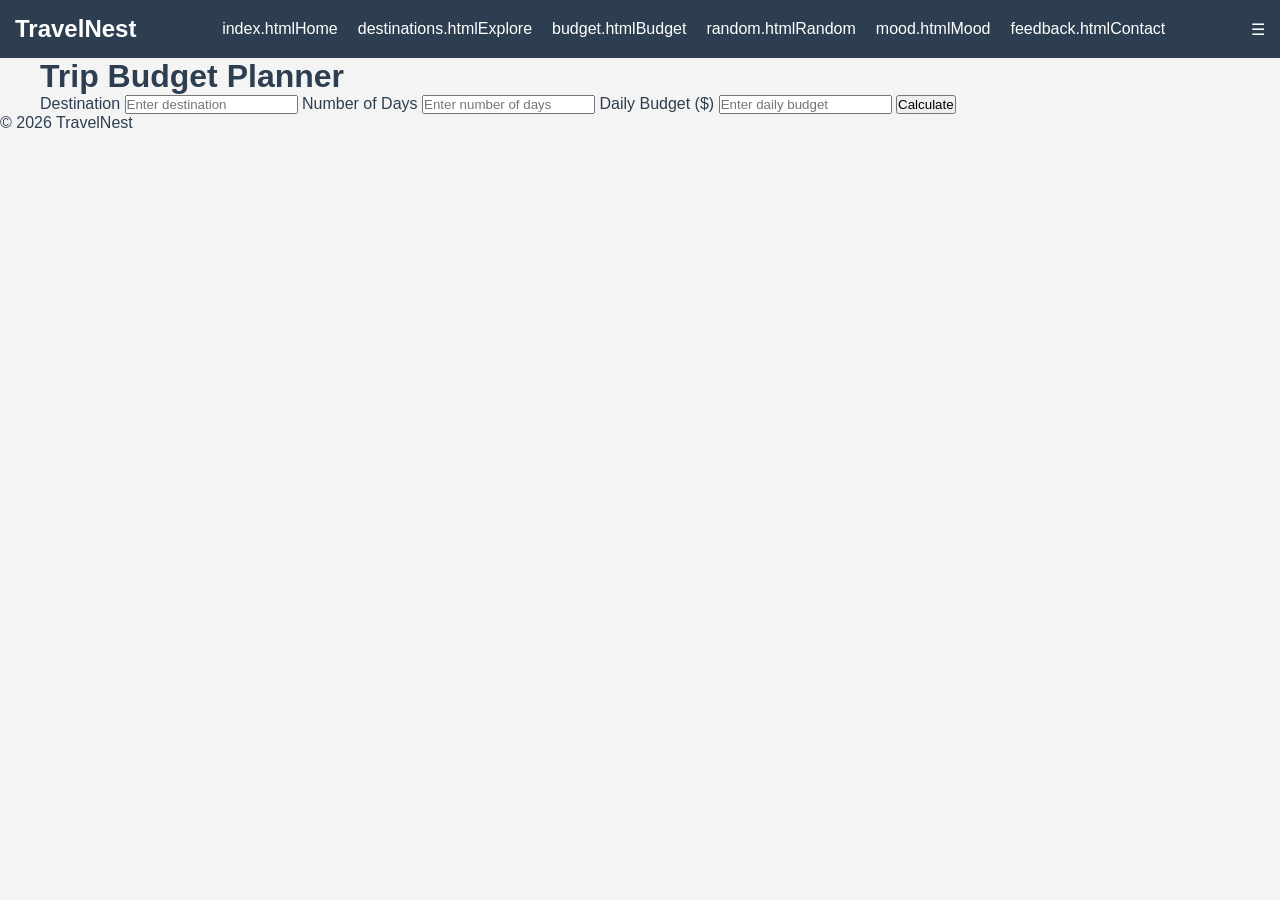
==== budget.html @ 4768c54e "Add files via upload" ====
<!DOCTYPE html>
<html lang="en">
<head>
    <meta charset="UTF-8">
    <meta name="viewport" content="width=device-width, initial-scale=1.0">
    <title>TravelNest</title>

    <link rel="stylesheet" href="css/style.css">
    <link rel="icon" href="images/icon.png">
    <link rel="manifest" href="manifest.json">
</head>


<body>

<!-- NAVBAR -->
<header>
    <nav class="navbar">
        <div class="logo">TravelNest</div>

        <ul class="nav-links">
            <li>index.htmlHome</a></li>
            <li>destinations.htmlExplore</a></li>
            <li>budget.htmlBudget</a></li>
            <li>random.htmlRandom</a></li>
            <li>mood.htmlMood</a></li>
            <li>feedback.htmlContact</a></li>
        </ul>

        <div class="hamburger">☰</div>
    </nav>
</header>

<!-- MAIN CONTENT -->
<main>

    <h1>Trip Budget Planner</h1>

    <section class="budget-form">

        <label for="destinationInput">Destination</label>
        <input type="text" id="destinationInput" placeholder="Enter destination">

        <label for="daysInput">Number of Days</label>
        <input type="number" id="daysInput" min="1" placeholder="Enter number of days">

        <label for="budgetInput">Daily Budget ($)</label>
        <input type="number" id="budgetInput" min="1" placeholder="Enter daily budget">

        <button onclick="calculateBudget()">Calculate</button>

    </section>

    <!-- RESULT -->
    <div id="resultBox"></div>

</main>

<!-- FOOTER -->
<footer>
    <p>© 2026 TravelNest</p>
</footer>

<!-- JS FILES -->
<script src="data/destinations.js"></script>
<script src="js/script.js"></script>

</body>
</html>
---- css/style.css ----
/* NAVBAR FIX */
.navbar {
    display: flex !important;
    justify-content: space-between;
    align-items: center;
    background: #2c3e50;
    padding: 15px;
    color: white;
}

.logo {
    font-size: 1.5rem;
    font-weight: bold;
}

.nav-links {
    display: flex !important;
    list-style: none;
}

.nav-links li {
    margin: 0 10px;
}

.nav-links a {
    color: white !important;
    text-decoration: none;
}

.nav-links a:hover {
    color: #3498DB;
}


.nav-links a.active {
    color: #3498DB;
}


/* GLOBAL */
* {
    margin: 0;
    padding: 0;
    box-sizing: border-box;
    transition: all 0.3s ease;
}


body {
    font-family: 'Poppins', sans-serif;
    background-color: #f4f4f4;
    color: #2c3e50;
}

main {
    max-width: 1200px;
    margin: auto;
}


/* HERO */
.hero {
    display: grid;
    grid-template-columns: 1fr 1fr;
    padding: 40px;
    align-items: center;
    gap: 30px;
}


.hero {
    animation: fadeIn 1s ease;
}

.hero img {
    width: 100%;
    border-radius: 10px;
}

.hero-text h1 {
    font-size: 2.5rem;
    margin-bottom: 10px;
}

.hero-text p {
    margin-bottom: 20px;
}

.hero-text button {
    padding: 10px 20px;
    background: #3498DB;
    color: white;
    border: none;
    cursor: pointer;
    border-radius: 5px;
}


.hero-text button:hover {
    background: #2980b9;
}


/* QUOTES */
.quotes {
    text-align: center;
    padding: 30px;
    font-size: 1.5rem;
    color: #3498DB;
}

/* DESTINATION DAY */
.destination-day {
    padding: 30px;
    text-align: center;
}

#destinationBox {
    margin-top: 20px;
    background: white;
    padding: 20px;
    border-radius: 10px;
    box-shadow: 0 4px 10px rgba(0,0,0,0.1);
}

/* NEWSLETTER */
.newsletter {
    text-align: center;
    padding: 30px;
}

.newsletter input {
    padding: 10px;
    border-radius: 5px;
    border: 1px solid #ccc;
}

.newsletter button {
    padding: 10px;
    background: #3498DB;
    color: white;
    border: none;
    border-radius: 5px;
}

/* CONTROLS */
.controls {
    display: flex;
    justify-content: center;
    gap: 10px;
    margin: 20px;
}

.controls input, .controls select {
    padding: 10px;
}

/* CARDS */
#cardContainer {
    display: grid;
    grid-template-columns: repeat(auto-fit, minmax(200px, 1fr));
    gap: 20px;
}

.card {
    background: white;
    padding: 15px;
    border-radius: 10px;
    cursor: pointer;
    box-shadow: 0 4px 10px rgba(0,0,0,0.1);
}

.card:hover {
    transform: scale(1.05);
}

.card img {
    width: 100%;
}

/* MODAL */
.modal {
    display: none;
    position: fixed;
    width: 100%;
    height: 100%;
    background: rgba(0,0,0,0.5);
}

.modal-content {
    background: white;
    margin: 10% auto;
    padding: 20px;
    max-width: 600px;
    border-radius: 10px;
    animation: fadeIn 0.3s ease;
}

#closeModal {
    float: right;
    cursor: pointer;
}

@keyframes fadeIn {
    from {opacity:0; transform:scale(0.8);}
    to {opacity:1; transform:scale(1);}
}

.random-form {
    text-align: center;
    padding: 20px;
}

.random-form select {
    padding: 10px;
    margin: 5px;
}

#randomResult {
    text-align: center;
    margin-top: 20px;
}

.sounds button {
    margin: 10px;
    padding: 10px;
}

.tracker {
    text-align: center;
    padding: 20px;
}

form {
    display: flex;
    flex-direction: column;
    align-items: center;
}

form input, form textarea {
    margin: 5px;
    padding: 10px;
    width: 250px;
}

.faq-item p {
    display: none;
    padding: 10px;
}

#randomResult {
    animation: fadeIn 0.5s ease;
}

img {
    max-width: 100%;
}

.modal {
    display: none;   /* ✅ IMPORTANT */
    position: fixed;
    top: 0;
    left: 0;
    width: 100%;
    height: 100%;
    background: rgba(0,0,0,0.5);
}

.modal-content {
    background: white;
    margin: 10% auto;
    padding: 20px;
    max-width: 600px;
    border-radius: 10px;
}

#closeModal {
    float: right;
    cursor: pointer;
}
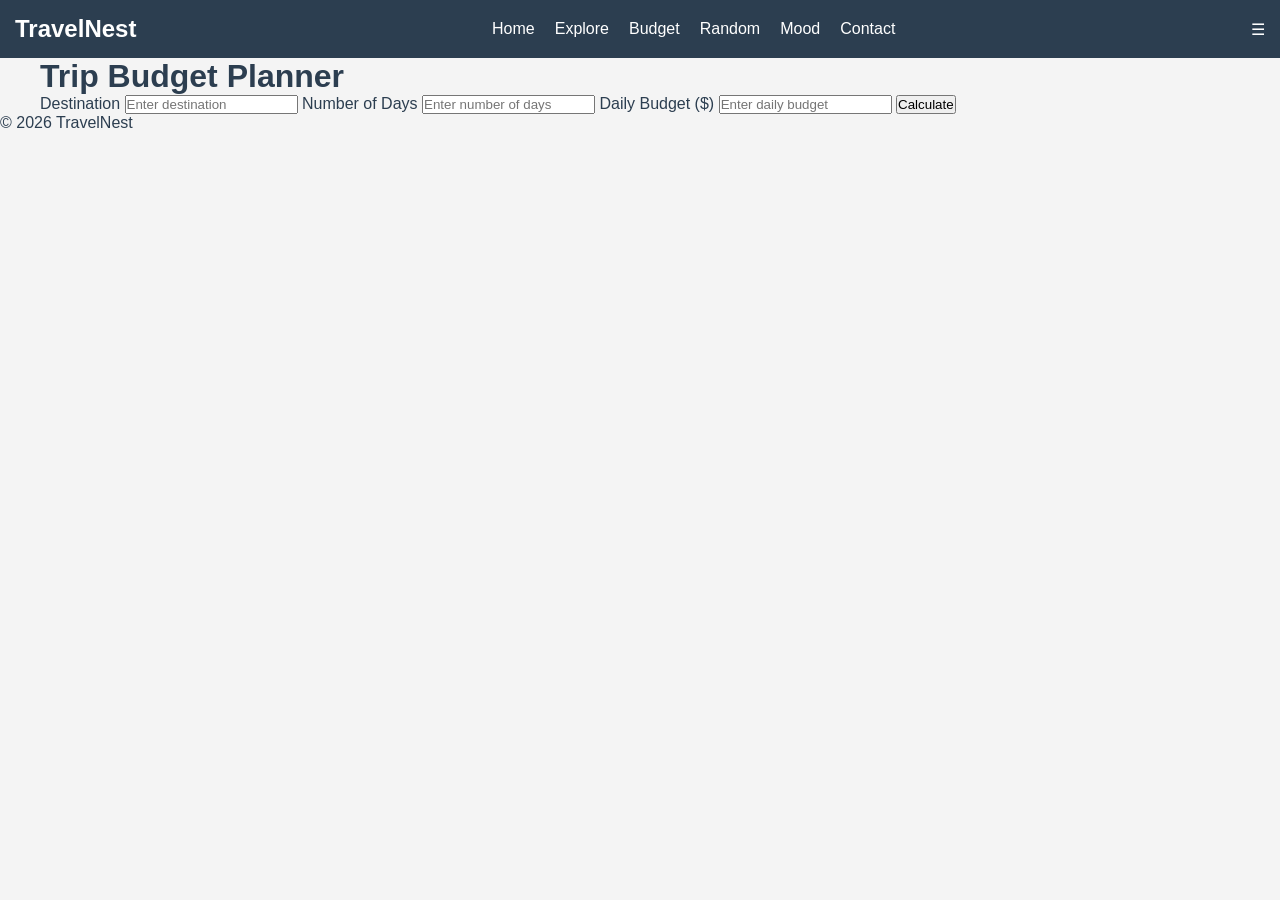
==== commit 16059b27: "Add files via upload" ====
--- a/budget.html
+++ b/budget.html
@@ -18,13 +18,13 @@
     <nav class="navbar">
         <div class="logo">TravelNest</div>
 
-        <ul class="nav-links">
-            <li>index.htmlHome</a></li>
-            <li>destinations.htmlExplore</a></li>
-            <li>budget.htmlBudget</a></li>
-            <li>random.htmlRandom</a></li>
-            <li>mood.htmlMood</a></li>
-            <li>feedback.htmlContact</a></li>
+       <ul class="nav-links">
+            <li><a href="index.html">Home</a></li>
+            <li><a href="destinations.html">Explore</a></li>
+            <li><a href="budget.html">Budget</a></li>
+            <li><a href="random.html">Random</a></li>
+            <li><a href="mood.html">Mood</a></li>
+            <li><a href="feedback.html">Contact</a></li>
         </ul>
 
         <div class="hamburger">☰</div>
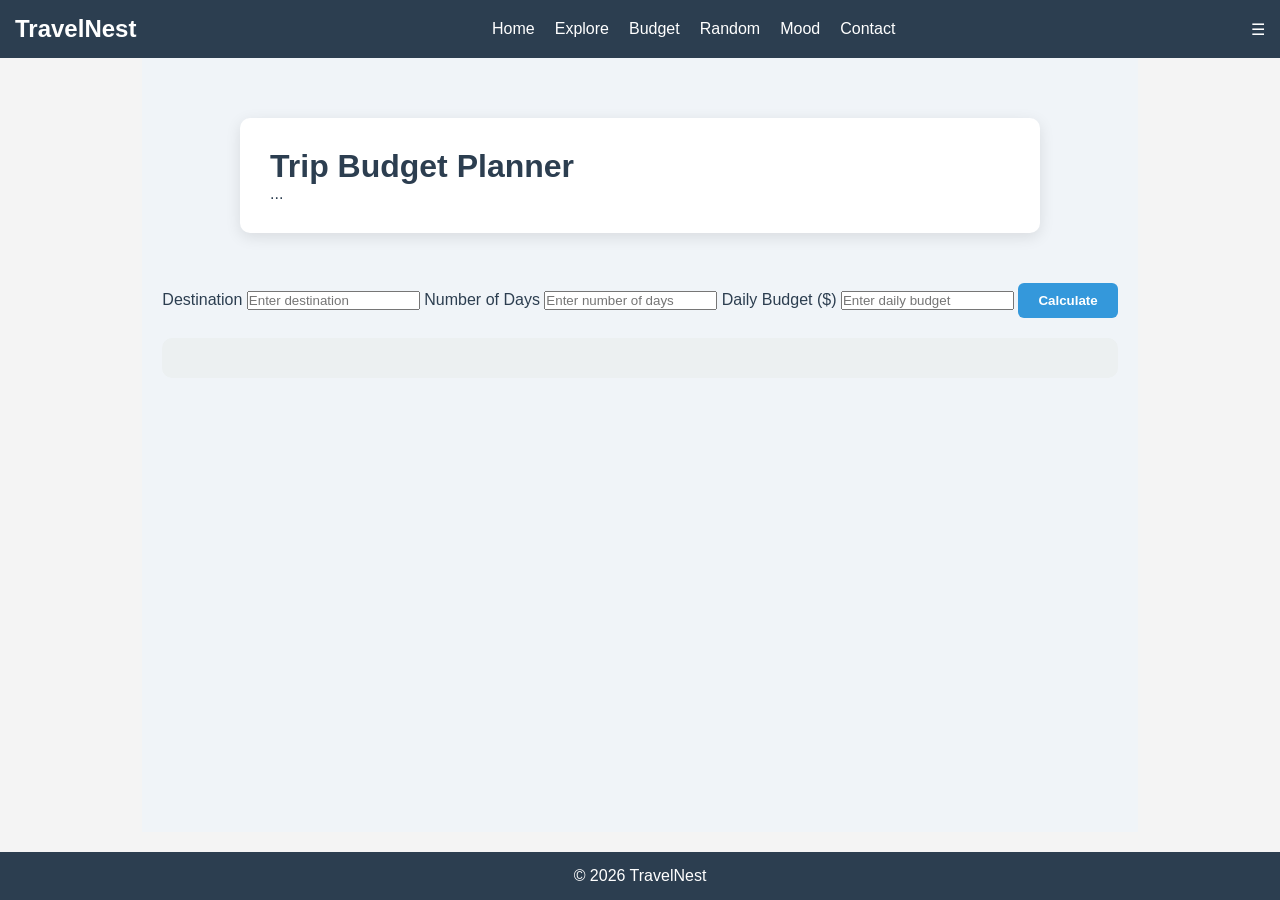
==== commit 1eaa93aa: "Add files via upload" ====
--- a/budget.html
+++ b/budget.html
@@ -33,8 +33,11 @@
 
 <!-- MAIN CONTENT -->
 <main>
-
-    <h1>Trip Budget Planner</h1>
+    
+    <div class="content-box">
+        <h1>Trip Budget Planner</h1>
+        ...
+    </div>
 
     <section class="budget-form">
 
--- a/css/style.css
+++ b/css/style.css
@@ -1,3 +1,23 @@
+html, body {
+    height: 100%;
+}
+
+body {
+    display: flex;
+    flex-direction: column;
+}
+main {
+    flex: 1;
+}
+
+footer {
+    text-align: center;
+    padding: 15px;
+    background: #2c3e50;
+    color: white;
+    margin-top: 20px;
+}
+
 /* NAVBAR FIX */
 .navbar {
     display: flex !important;
@@ -56,6 +76,12 @@
     max-width: 1200px;
     margin: auto;
 }
+main {
+    padding: 20px;
+    background: #f0f4f8;
+    min-height: 80vh;
+}
+
 
 
 /* HERO */
@@ -100,6 +126,14 @@
     background: #2980b9;
 }
 
+#destinationBox img {
+    width: 100%;
+    max-width: 300px;
+    border-radius: 10px;
+    margin: 10px 0;
+}
+
+
 
 /* QUOTES */
 .quotes {
@@ -176,7 +210,11 @@
 
 .card img {
     width: 100%;
-}
+    border-radius: 8px;
+    margin-bottom: 10px;
+}
+
+
 
 /* MODAL */
 .modal {
@@ -278,3 +316,43 @@
     float: right;
     cursor: pointer;
 }
+
+.content-box {
+    background: white;
+    padding: 30px;
+    border-radius: 10px;
+    max-width: 800px;
+    margin: 40px auto;
+    box-shadow: 0 4px 15px rgba(0,0,0,0.1);
+}
+
+#resultBox, #randomResult {
+    margin-top: 20px;
+    padding: 20px;
+    background: #ecf0f1;
+    border-radius: 10px;
+}
+
+button {
+    margin-top: 10px;
+    padding: 10px 20px;
+    background: #3498DB;
+    color: white;
+    border: none;
+    border-radius: 6px;
+    font-weight: bold;
+}
+
+button:hover {
+    background: #2980b9;
+}
+
+.content-box {
+    animation: fadeIn 0.5s ease;
+}
+
+@keyframes fadeIn {
+    from { opacity: 0; transform: translateY(10px); }
+    to { opacity: 1; transform: translateY(0); }
+}
+
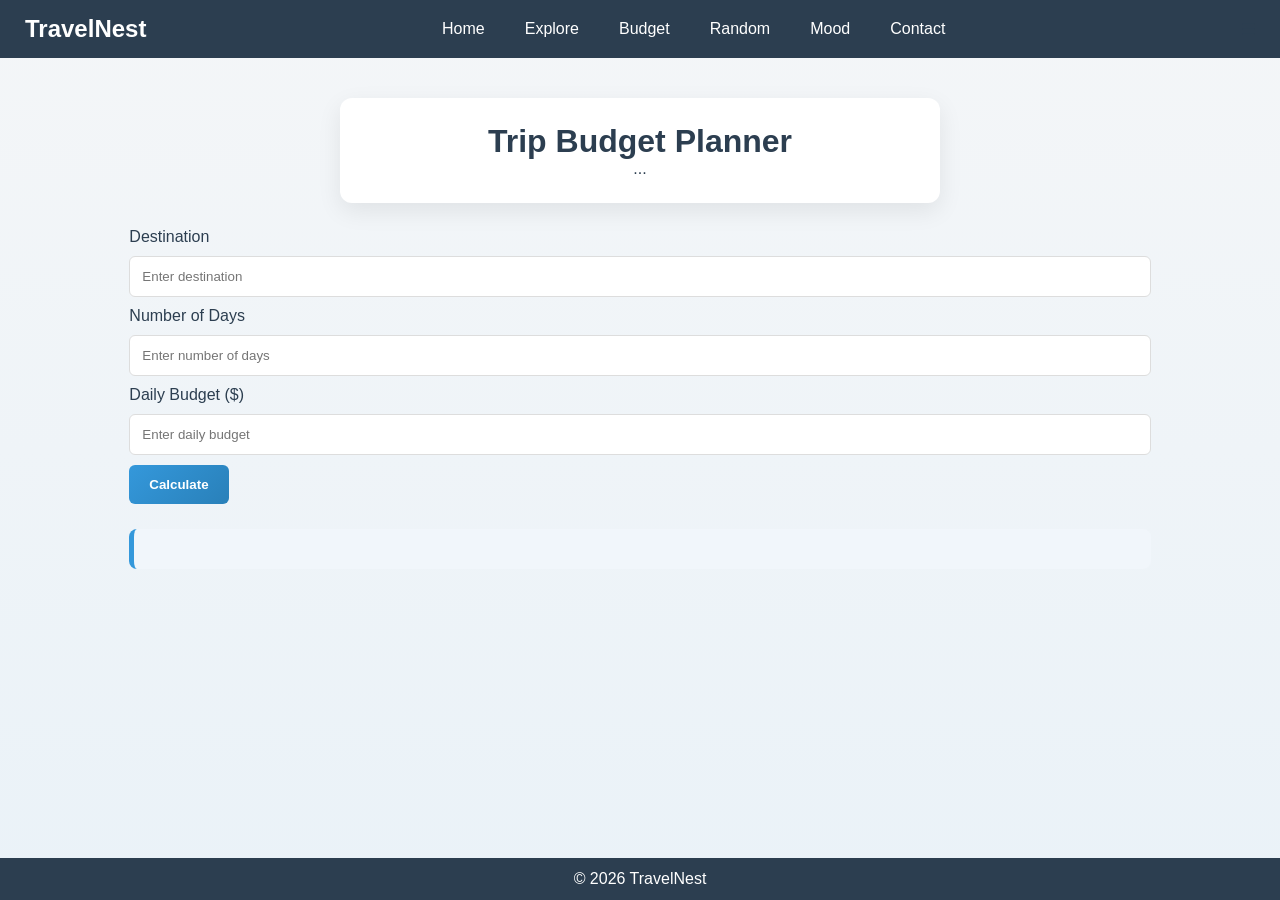
==== commit b5ee9efc: "Add files via upload" ====
--- a/budget.html
+++ b/budget.html
@@ -17,6 +17,10 @@
 <header>
     <nav class="navbar">
         <div class="logo">TravelNest</div>
+
+    <div class="menu-toggle" onclick="toggleMenu()">
+      ☰
+    </div>
 
        <ul class="nav-links">
             <li><a href="index.html">Home</a></li>
--- a/css/style.css
+++ b/css/style.css
@@ -1,358 +1,317 @@
-html, body {
-    height: 100%;
-}
-
-body {
-    display: flex;
-    flex-direction: column;
-}
-main {
-    flex: 1;
-}
-
-footer {
-    text-align: center;
-    padding: 15px;
-    background: #2c3e50;
-    color: white;
-    margin-top: 20px;
-}
-
-/* NAVBAR FIX */
-.navbar {
-    display: flex !important;
-    justify-content: space-between;
-    align-items: center;
-    background: #2c3e50;
-    padding: 15px;
-    color: white;
-}
-
-.logo {
-    font-size: 1.5rem;
-    font-weight: bold;
-}
-
-.nav-links {
-    display: flex !important;
-    list-style: none;
-}
-
-.nav-links li {
-    margin: 0 10px;
-}
-
-.nav-links a {
-    color: white !important;
-    text-decoration: none;
-}
-
-.nav-links a:hover {
-    color: #3498DB;
-}
-
-
-.nav-links a.active {
-    color: #3498DB;
-}
-
-
-/* GLOBAL */
+/* ================= GLOBAL ================= */
 * {
     margin: 0;
     padding: 0;
     box-sizing: border-box;
-    transition: all 0.3s ease;
-}
-
+}
 
 body {
     font-family: 'Poppins', sans-serif;
-    background-color: #f4f4f4;
+    background: linear-gradient(to bottom, #f4f6f8, #eaf2f8);
     color: #2c3e50;
+    min-height: 100vh;
+    display: flex;
+    flex-direction: column;
 }
 
 main {
-    max-width: 1200px;
+    flex: 1;
+    max-width: 1100px;
     margin: auto;
-}
-main {
     padding: 20px;
-    background: #f0f4f8;
-    min-height: 80vh;
-}
-
-
-
-/* HERO */
+}
+
+/* ================= NAVBAR ================= */
+.navbar {
+    display: flex;
+    justify-content: space-between;
+    align-items: center;
+    padding: 15px 25px;
+    background: #2c3e50;
+}
+
+.logo {
+    color: white;
+    font-size: 1.5rem;
+    font-weight: bold;
+}
+
+.nav-links {
+    display: flex;
+    list-style: none;
+}
+
+.nav-links li {
+    margin: 0 10px;
+}
+
+.nav-links a {
+    color: white;
+    text-decoration: none;
+    position: relative;
+}
+
+.nav-links a::after {
+    content: '';
+    width: 0;
+    height: 2px;
+    background: #3498DB;
+    position: absolute;
+    left: 0;
+    bottom: -4px;
+    transition: 0.3s;
+}
+
+.nav-links a:hover::after {
+    width: 100%;
+}
+
+/* ================= HERO ================= */
 .hero {
     display: grid;
     grid-template-columns: 1fr 1fr;
-    padding: 40px;
-    align-items: center;
+    background: linear-gradient(135deg, #3498DB, #2c3e50);
+    color: white;
+    padding: 60px;
+    border-radius: 12px;
     gap: 30px;
 }
 
-
-.hero {
-    animation: fadeIn 1s ease;
-}
-
 .hero img {
     width: 100%;
-    border-radius: 10px;
+    border-radius: 12px;
 }
 
 .hero-text h1 {
-    font-size: 2.5rem;
-    margin-bottom: 10px;
-}
-
-.hero-text p {
-    margin-bottom: 20px;
+    font-size: 2.8rem;
 }
 
 .hero-text button {
-    padding: 10px 20px;
-    background: #3498DB;
-    color: white;
+    margin-top: 20px;
+    padding: 12px 25px;
+    background: #f39c12;
+    border-radius: 8px;
     border: none;
+    font-weight: bold;
+}
+
+.hero-text button:hover {
+    background: #e67e22;
+}
+
+/* ================= SECTION ================= */
+section {
+    margin: 25px 0;
+}
+
+/* ================= BEAUTIFUL CARD BOX ================= */
+.content-box {
+    background: #ffffff;
+    padding: 25px;
+    border-radius: 12px;
+    margin: 20px auto;
+    max-width: 600px;
+    text-align: center;
+    box-shadow: 0 8px 25px rgba(0,0,0,0.08);
+}
+
+/* ================= INPUTS ================= */
+input, select, textarea {
+    width: 100%;
+    padding: 12px;
+    margin: 10px 0;
+    border: 1px solid #ddd;
+    border-radius: 6px;
+}
+
+/* ================= BUTTON ================= */
+button {
+    padding: 12px 20px;
+    background: linear-gradient(135deg, #3498DB, #2980b9);
+    color: white;
+    border: none;
+    border-radius: 6px;
+    font-weight: bold;
     cursor: pointer;
-    border-radius: 5px;
-}
-
-
-.hero-text button:hover {
-    background: #2980b9;
-}
-
-#destinationBox img {
-    width: 100%;
-    max-width: 300px;
-    border-radius: 10px;
-    margin: 10px 0;
-}
-
-
-
-/* QUOTES */
-.quotes {
-    text-align: center;
-    padding: 30px;
-    font-size: 1.5rem;
-    color: #3498DB;
-}
-
-/* DESTINATION DAY */
-.destination-day {
-    padding: 30px;
-    text-align: center;
-}
-
-#destinationBox {
+}
+
+button:hover {
+    opacity: 0.9;
+}
+
+/* ================= RESULT BOX ================= */
+#resultBox, #randomResult {
     margin-top: 20px;
-    background: white;
     padding: 20px;
-    border-radius: 10px;
-    box-shadow: 0 4px 10px rgba(0,0,0,0.1);
-}
-
-/* NEWSLETTER */
-.newsletter {
-    text-align: center;
-    padding: 30px;
-}
-
-.newsletter input {
-    padding: 10px;
-    border-radius: 5px;
-    border: 1px solid #ccc;
-}
-
-.newsletter button {
-    padding: 10px;
-    background: #3498DB;
-    color: white;
-    border: none;
-    border-radius: 5px;
-}
-
-/* CONTROLS */
-.controls {
-    display: flex;
-    justify-content: center;
-    gap: 10px;
-    margin: 20px;
-}
-
-.controls input, .controls select {
-    padding: 10px;
-}
-
-/* CARDS */
+    background: #f1f6fb;
+    border-left: 5px solid #3498DB;
+    border-radius: 8px;
+}
+
+/* ================= CARDS ================= */
 #cardContainer {
     display: grid;
-    grid-template-columns: repeat(auto-fit, minmax(200px, 1fr));
+    grid-template-columns: repeat(auto-fit, minmax(250px, 1fr));
     gap: 20px;
 }
 
 .card {
     background: white;
-    padding: 15px;
-    border-radius: 10px;
-    cursor: pointer;
-    box-shadow: 0 4px 10px rgba(0,0,0,0.1);
+    border-radius: 12px;
+    overflow: hidden;
+    box-shadow: 0 4px 12px rgba(0,0,0,0.1);
+    transition: 0.3s;
 }
 
 .card:hover {
-    transform: scale(1.05);
+    transform: translateY(-6px);
 }
 
 .card img {
     width: 100%;
-    border-radius: 8px;
-    margin-bottom: 10px;
-}
-
-
-
-/* MODAL */
+}
+
+/* ================= MODAL ================= */
 .modal {
     display: none;
     position: fixed;
+    top: 0;
     width: 100%;
     height: 100%;
-    background: rgba(0,0,0,0.5);
+    background: rgba(0,0,0,0.6);
 }
 
 .modal-content {
     background: white;
-    margin: 10% auto;
-    padding: 20px;
-    max-width: 600px;
-    border-radius: 10px;
-    animation: fadeIn 0.3s ease;
-}
-
-#closeModal {
-    float: right;
+    margin: 20% auto;
+    padding: 25px;
+    border-radius: 12px;
+    width: 90%;
+    max-width: 400px;
+}
+
+/* ================= FOOTER ================= */
+footer {
+    background: #2c3e50;
+    color: white;
+    text-align: center;
+    padding: 12px;
+}
+
+/* ================= MOBILE ================= */
+@media (max-width: 768px) {
+
+    .hero {
+        grid-template-columns: 1fr;
+        padding: 30px;
+    }
+
+    .nav-links {
+        display: none;
+    }
+
+    #cardContainer {
+        grid-template-columns: 1fr;
+    }
+
+    .content-box {
+        width: 95%;
+    }
+}
+@media (max-width: 768px) {
+
+    /* ===== NAVBAR FIX ===== */
+    .navbar {
+        padding: 10px 15px;
+    }
+
+    .logo {
+        font-size: 1.2rem;
+    }
+
+    .nav-links {
+        display: none;
+    }
+
+    /* ===== HERO FIX (IMPORTANT) ===== */
+    .hero {
+        grid-template-columns: 1fr;
+        padding: 25px 15px;
+        text-align: center;
+    }
+
+    .hero-text h1 {
+        font-size: 1.8rem;
+    }
+
+    .hero-text p {
+        font-size: 0.9rem;
+    }
+
+    .hero img {
+        margin-top: 15px;
+        max-height: 200px; /* ✅ reduce big image */
+        object-fit: cover;
+    }
+
+    /* ===== GENERAL SECTION FIX ===== */
+    section {
+        margin: 15px auto;
+        padding: 15px;
+    }
+
+    /* ===== DESTINATION IMAGE FIX ===== */
+    #destinationBox img {
+        width: 100%;
+        max-height: 200px;
+        object-fit: cover;
+    }
+
+    /* ===== SUBSCRIBE FIX ===== */
+    .newsletter input {
+        width: 100%;
+        margin-bottom: 10px;
+    }
+
+    /* ===== TEXT CENTER ===== */
+    h1, h2, p {
+        text-align: center;
+    }
+
+}
+.nav-links {
+  display: flex;
+  gap: 20px;
+}
+
+/* Mobile view */
+@media (max-width: 768px) {
+  .nav-links {
+    display: none;  /* hidden by default */
+    flex-direction: column;
+    background: #2c3e50;
+    position: absolute;
+    top: 60px;
+    right: 0;
+    width: 100%;
+  }
+
+  .nav-links.active {
+    display: flex; /* show when active */
+  }
+
+  .menu-toggle {
+    display: block;
     cursor: pointer;
-}
-
-@keyframes fadeIn {
-    from {opacity:0; transform:scale(0.8);}
-    to {opacity:1; transform:scale(1);}
-}
-
-.random-form {
-    text-align: center;
-    padding: 20px;
-}
-
-.random-form select {
-    padding: 10px;
-    margin: 5px;
-}
-
-#randomResult {
-    text-align: center;
-    margin-top: 20px;
-}
-
-.sounds button {
-    margin: 10px;
-    padding: 10px;
-}
-
-.tracker {
-    text-align: center;
-    padding: 20px;
-}
-
-form {
-    display: flex;
-    flex-direction: column;
-    align-items: center;
-}
-
-form input, form textarea {
-    margin: 5px;
-    padding: 10px;
-    width: 250px;
-}
-
-.faq-item p {
-    display: none;
-    padding: 10px;
-}
-
-#randomResult {
-    animation: fadeIn 0.5s ease;
-}
-
-img {
-    max-width: 100%;
-}
-
-.modal {
-    display: none;   /* ✅ IMPORTANT */
-    position: fixed;
-    top: 0;
-    left: 0;
-    width: 100%;
-    height: 100%;
-    background: rgba(0,0,0,0.5);
-}
-
-.modal-content {
-    background: white;
-    margin: 10% auto;
-    padding: 20px;
-    max-width: 600px;
-    border-radius: 10px;
-}
-
-#closeModal {
-    float: right;
-    cursor: pointer;
-}
-
-.content-box {
-    background: white;
-    padding: 30px;
-    border-radius: 10px;
-    max-width: 800px;
-    margin: 40px auto;
-    box-shadow: 0 4px 15px rgba(0,0,0,0.1);
-}
-
-#resultBox, #randomResult {
-    margin-top: 20px;
-    padding: 20px;
-    background: #ecf0f1;
-    border-radius: 10px;
-}
-
-button {
-    margin-top: 10px;
-    padding: 10px 20px;
-    background: #3498DB;
-    color: white;
-    border: none;
-    border-radius: 6px;
-    font-weight: bold;
-}
-
-button:hover {
-    background: #2980b9;
-}
-
-.content-box {
-    animation: fadeIn 0.5s ease;
-}
-
-@keyframes fadeIn {
-    from { opacity: 0; transform: translateY(10px); }
-    to { opacity: 1; transform: translateY(0); }
-}
-
+  }
+}
+
+/* Hide hamburger on desktop */
+.menu-toggle {
+  display: none;
+}
+.nav-container {
+  display: flex;
+  justify-content: space-between;
+  align-items: center;
+}
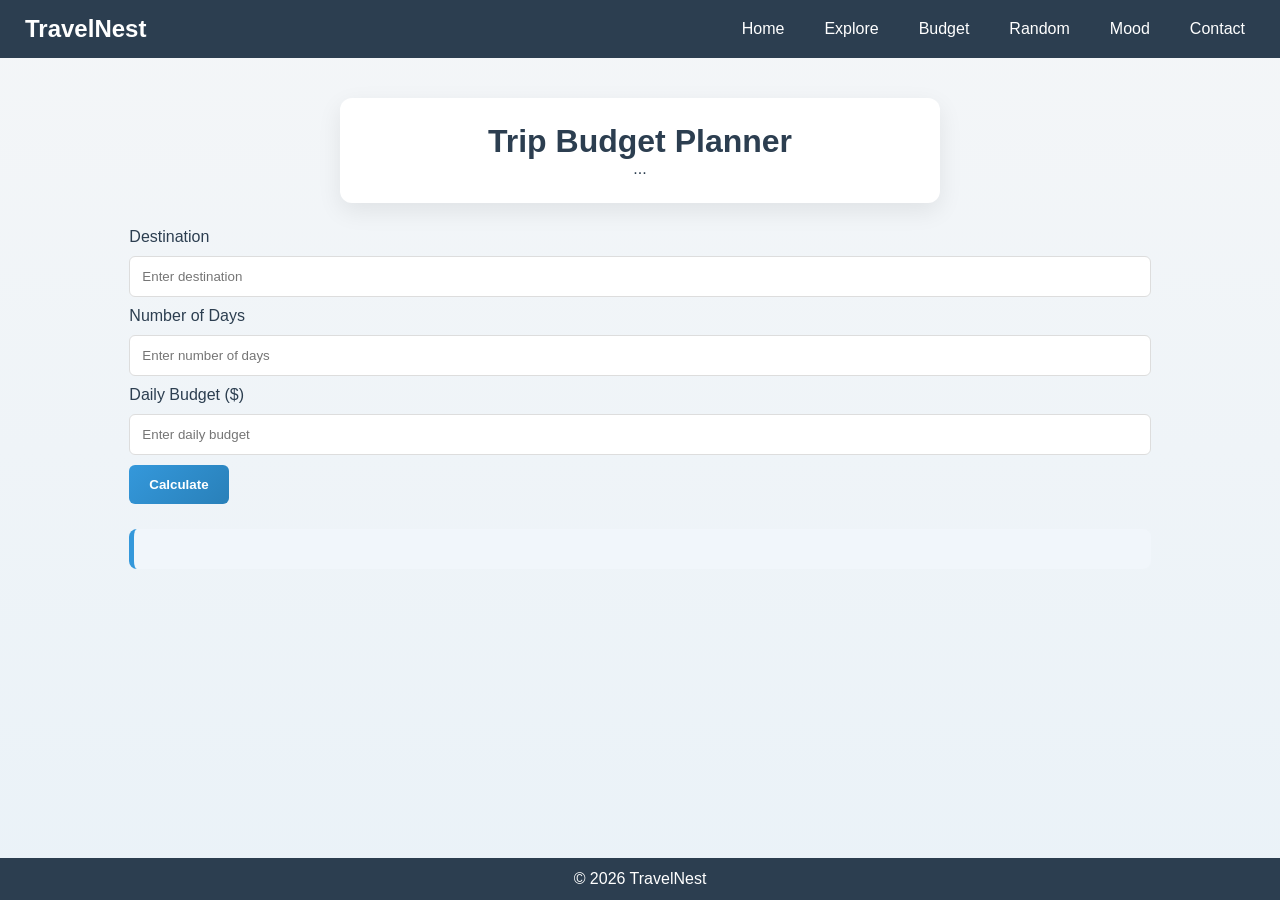
==== commit b6541ba2: "Add files via upload" ====
--- a/budget.html
+++ b/budget.html
@@ -31,7 +31,6 @@
             <li><a href="feedback.html">Contact</a></li>
         </ul>
 
-        <div class="hamburger">☰</div>
     </nav>
 </header>
 
--- a/css/style.css
+++ b/css/style.css
@@ -279,6 +279,13 @@
     }
 
 }
+ .menu-toggle {
+   display: none;
+   font-size: 24px;
+   color: white;
+   cursor: pointer;
+
+  }
 .nav-links {
   display: flex;
   gap: 20px;
@@ -286,6 +293,11 @@
 
 /* Mobile view */
 @media (max-width: 768px) {
+    
+  .menu-toggle {
+    display: block;
+  }
+
   .nav-links {
     display: none;  /* hidden by default */
     flex-direction: column;
@@ -300,10 +312,7 @@
     display: flex; /* show when active */
   }
 
-  .menu-toggle {
-    display: block;
-    cursor: pointer;
-  }
+ 
 }
 
 /* Hide hamburger on desktop */
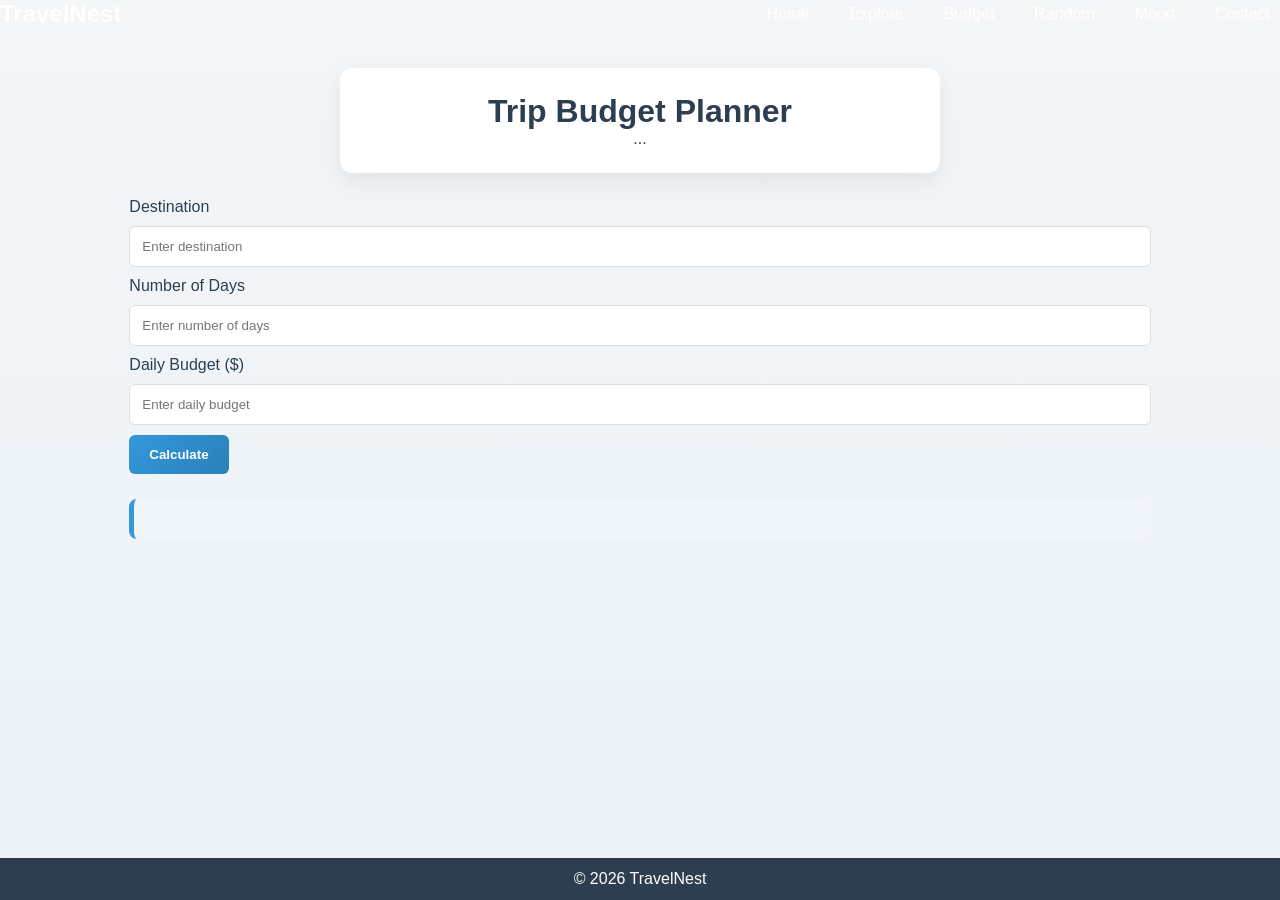
==== commit 3b9b567c: "Add files via upload" ====
--- a/budget.html
+++ b/budget.html
@@ -15,7 +15,7 @@
 
 <!-- NAVBAR -->
 <header>
-    <nav class="navbar">
+    <nav class="nav-container">
         <div class="logo">TravelNest</div>
 
     <div class="menu-toggle" onclick="toggleMenu()">
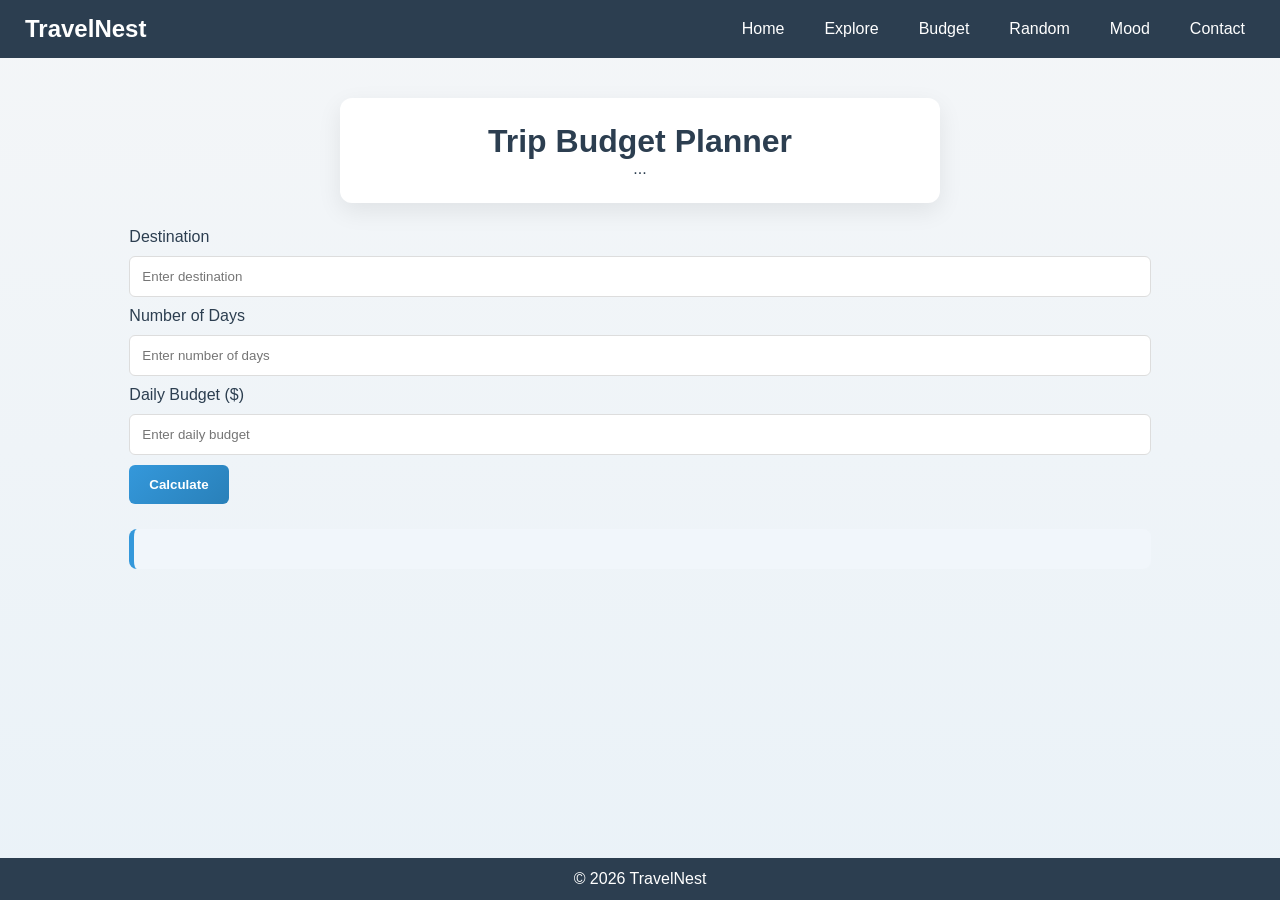
==== commit 36d51bc1: "Add files via upload" ====
--- a/budget.html
+++ b/budget.html
@@ -15,7 +15,7 @@
 
 <!-- NAVBAR -->
 <header>
-    <nav class="nav-container">
+    <nav class="navbar">
         <div class="logo">TravelNest</div>
 
     <div class="menu-toggle" onclick="toggleMenu()">
